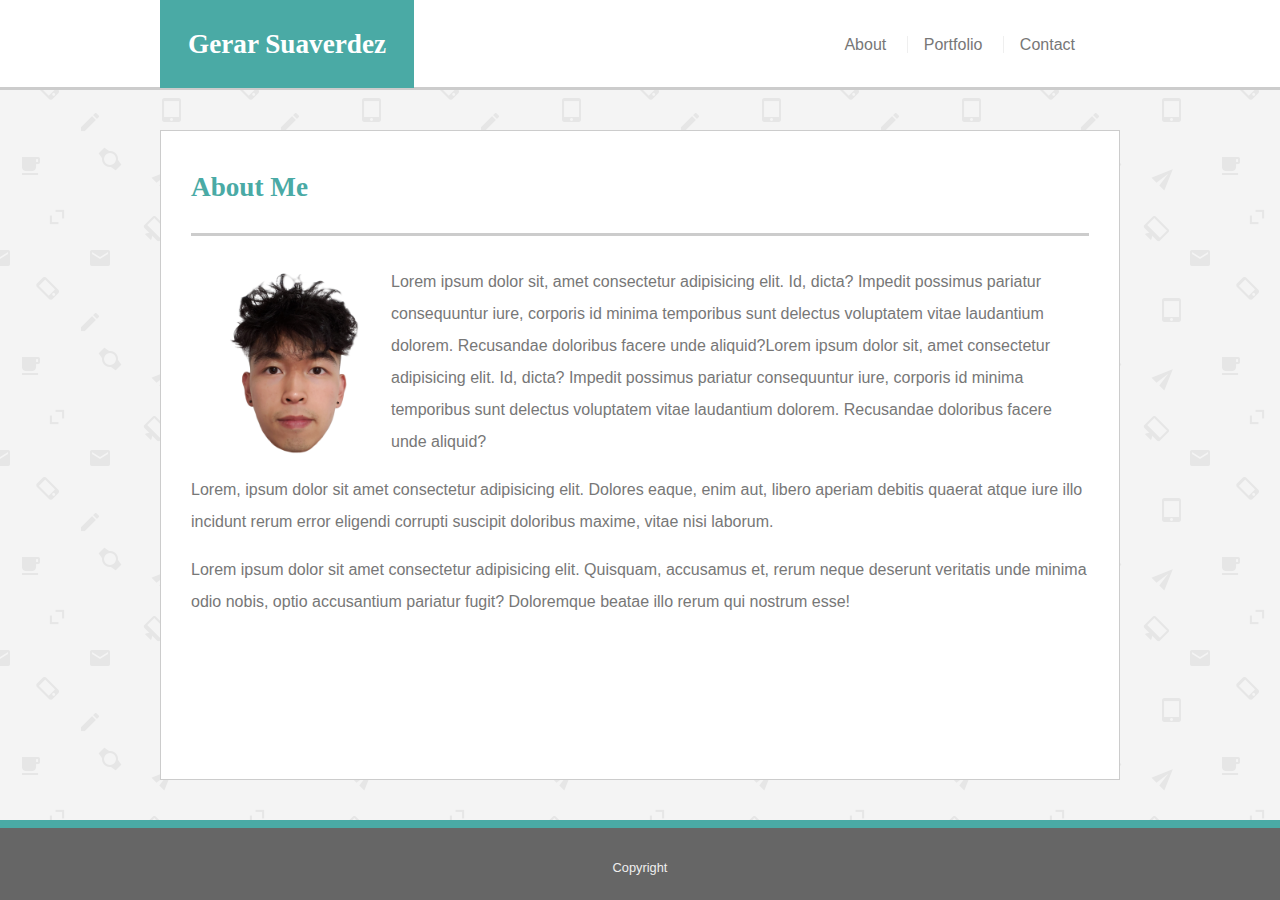
==== index.html @ 99516969 "added span to html to create gray lines in nav bar" ====
<!DOCTYPE html>
<html>
    <head>
        <meta charset="UTF-8">
        <title>
            Gerar's Portfolio
        </title>
        <link rel="stylesheet" type="text/css" href="assets/css/reset.css">
        <link rel="stylesheet" type="text/css" href="assets/css/style.css">
    </head>

    <body>

        <header>
            <!-- Start of Nav bar-->
            <div class="navbar-container">
                <nav>
                    <div class="name-nav">
                        <a href="#"><h1>Gerar Suaverdez</h1></a>
                    </div>

                    <div class="links-nav">
                        <ul>
                            <li><a href="#">About</a></li>
                            <span class="line"></span>
                            <li><a href="#">Portfolio</a></li>
                            <span class="line"></span>
                            <li><a href="#">Contact</a></li>
                        </ul>
                    </div>
                </nav>
            </div>
            <!-- End of Nav Bar-->
        </header>

        <div class=main-content>
            <!-- Start of About Me content-->
            <section class="content-heading">
                <h1>About Me</h1>
            </section>

            <section class="content-section"></section>
                <img id="about-me-image" src="assets/images/gerar-curly-4k.png" alt="Gerar Suaverdez">
                <p>Lorem ipsum dolor sit, amet consectetur adipisicing elit. Id, dicta? Impedit possimus pariatur consequuntur iure, corporis id minima temporibus sunt delectus voluptatem vitae laudantium dolorem. Recusandae doloribus facere unde aliquid?Lorem ipsum dolor sit, amet consectetur adipisicing elit. Id, dicta? Impedit possimus pariatur consequuntur iure, corporis id minima temporibus sunt delectus voluptatem vitae laudantium dolorem. Recusandae doloribus facere unde aliquid?</p>
                <p>Lorem, ipsum dolor sit amet consectetur adipisicing elit. Dolores eaque, enim aut, libero aperiam debitis quaerat atque iure illo incidunt rerum error eligendi corrupti suscipit doloribus maxime, vitae nisi laborum.</p>
                <p>Lorem ipsum dolor sit amet consectetur adipisicing elit. Quisquam, accusamus et, rerum neque deserunt veritatis unde minima odio nobis, optio accusantium pariatur fugit? Doloremque beatae illo rerum qui nostrum esse!</p>
            </section>
            <!-- End of About Me content-->
        </div>

        <footer>
            <div class="footer-content">
                <p>Copyright</p>
            </div>
        </footer>

    </body>
</html>
---- assets/css/style.css ----
* {
    box-sizing: border-box;
}

body {
    font-family: 'Arial', 'Helvetica Neue', Helvetica, sans-serif;
    line-height: 32px;
    font-size: 1rem;
    background-image: url("../images/email-pattern.png");
    color: #777;
}

h1 {
    font-family: 'Georgia', 'Times New Roman', Times, serif;
    font-size: 1.7rem;
    font-weight: bold;
    color: #4aaaa5;
}

header {
    margin: 0 auto;
    height: 90px;
    width: 100%;
    background-color: #FFF;
    border-bottom: 3px solid #ccc;
}

p {
    margin-bottom: 1rem;
}

a {
    text-decoration: none;
}

span {
    height: 1em;
    border-right: 1px solid #efefef;
}

#about-me-image {
    height: 200px;
    width: 200px;
}

/* Start of Navbar component */
.name-nav h1 {
    color: #fff;
}

.navbar-container{
    margin: 0 auto;
    width: 960px;
    height: 90px;
}

.name-nav {
    padding: 28px;
    float: left;
    background: #4aaaa5;
    text-align: center;
}
.links-nav {
    float: right;
}

.links-nav ul {
    text-align: center;
    padding: 29px;
}

.links-nav ul li {
    display: inline-block;
    list-style: none;
}

.links-nav ul li a{
    padding: 0 1rem;
    color: #777;
}
/* End of Navbar */


/* Start of Main Content */
.main-content {
    margin: 40px auto;
    padding: 30px;
    padding-bottom: 50px;
    min-height: calc(100vh - 250px);
    width: 960px;
    border: 1px solid #ccc;
    background: #FFF;
}

.content-heading {
    padding: 10px 0 30px 0;
    border-bottom: 3px solid #ccc;
}

.content-section {
    padding-top: 30px;
}

#about-me-image {
    float: left;
}

/* End of Main Content */

/* Start of Footer */
footer {
    margin: 0 auto;
    height: 80px;
    border-top: 8px solid #4aaaa5;
    padding-top: 24px;
    background: #666;
    text-align: center;
}

.footer-content {
    font-size: 0.8em;
    color: #efefef;
}
/* End of Footer */
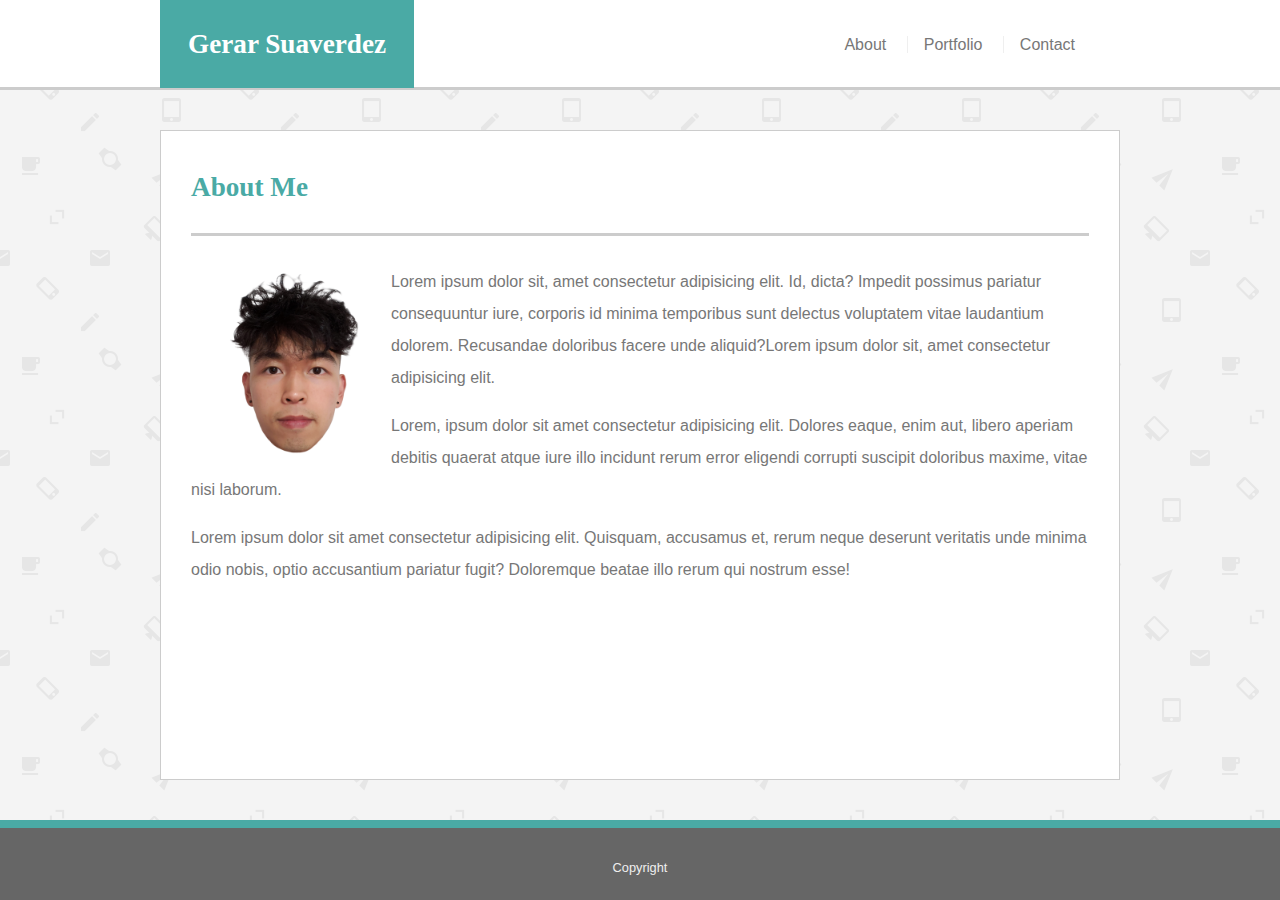
==== commit e6c0bbcd: "links in navbar change color on hover and 'about' and 'Gerar Suaverdez' link to index.html" ====
--- a/index.html
+++ b/index.html
@@ -16,12 +16,12 @@
             <div class="navbar-container">
                 <nav>
                     <div class="name-nav">
-                        <a href="#"><h1>Gerar Suaverdez</h1></a>
+                        <a href="index.html"><h1>Gerar Suaverdez</h1></a>
                     </div>
 
                     <div class="links-nav">
                         <ul>
-                            <li><a href="#">About</a></li>
+                            <li><a href="index.html">About</a></li>
                             <span class="line"></span>
                             <li><a href="#">Portfolio</a></li>
                             <span class="line"></span>
@@ -41,7 +41,7 @@
 
             <section class="content-section"></section>
                 <img id="about-me-image" src="assets/images/gerar-curly-4k.png" alt="Gerar Suaverdez">
-                <p>Lorem ipsum dolor sit, amet consectetur adipisicing elit. Id, dicta? Impedit possimus pariatur consequuntur iure, corporis id minima temporibus sunt delectus voluptatem vitae laudantium dolorem. Recusandae doloribus facere unde aliquid?Lorem ipsum dolor sit, amet consectetur adipisicing elit. Id, dicta? Impedit possimus pariatur consequuntur iure, corporis id minima temporibus sunt delectus voluptatem vitae laudantium dolorem. Recusandae doloribus facere unde aliquid?</p>
+                <p>Lorem ipsum dolor sit, amet consectetur adipisicing elit. Id, dicta? Impedit possimus pariatur consequuntur iure, corporis id minima temporibus sunt delectus voluptatem vitae laudantium dolorem. Recusandae doloribus facere unde aliquid?Lorem ipsum dolor sit, amet consectetur adipisicing elit.</p>
                 <p>Lorem, ipsum dolor sit amet consectetur adipisicing elit. Dolores eaque, enim aut, libero aperiam debitis quaerat atque iure illo incidunt rerum error eligendi corrupti suscipit doloribus maxime, vitae nisi laborum.</p>
                 <p>Lorem ipsum dolor sit amet consectetur adipisicing elit. Quisquam, accusamus et, rerum neque deserunt veritatis unde minima odio nobis, optio accusantium pariatur fugit? Doloremque beatae illo rerum qui nostrum esse!</p>
             </section>
--- a/assets/css/style.css
+++ b/assets/css/style.css
@@ -39,7 +39,6 @@
 }
 
 #about-me-image {
-    height: 200px;
     width: 200px;
 }
 
@@ -74,9 +73,13 @@
     list-style: none;
 }
 
-.links-nav ul li a{
+.links-nav ul li a {
     padding: 0 1rem;
     color: #777;
+}
+
+.links-nav ul li a:hover {
+    color: #4aaaa5;
 }
 /* End of Navbar */
 
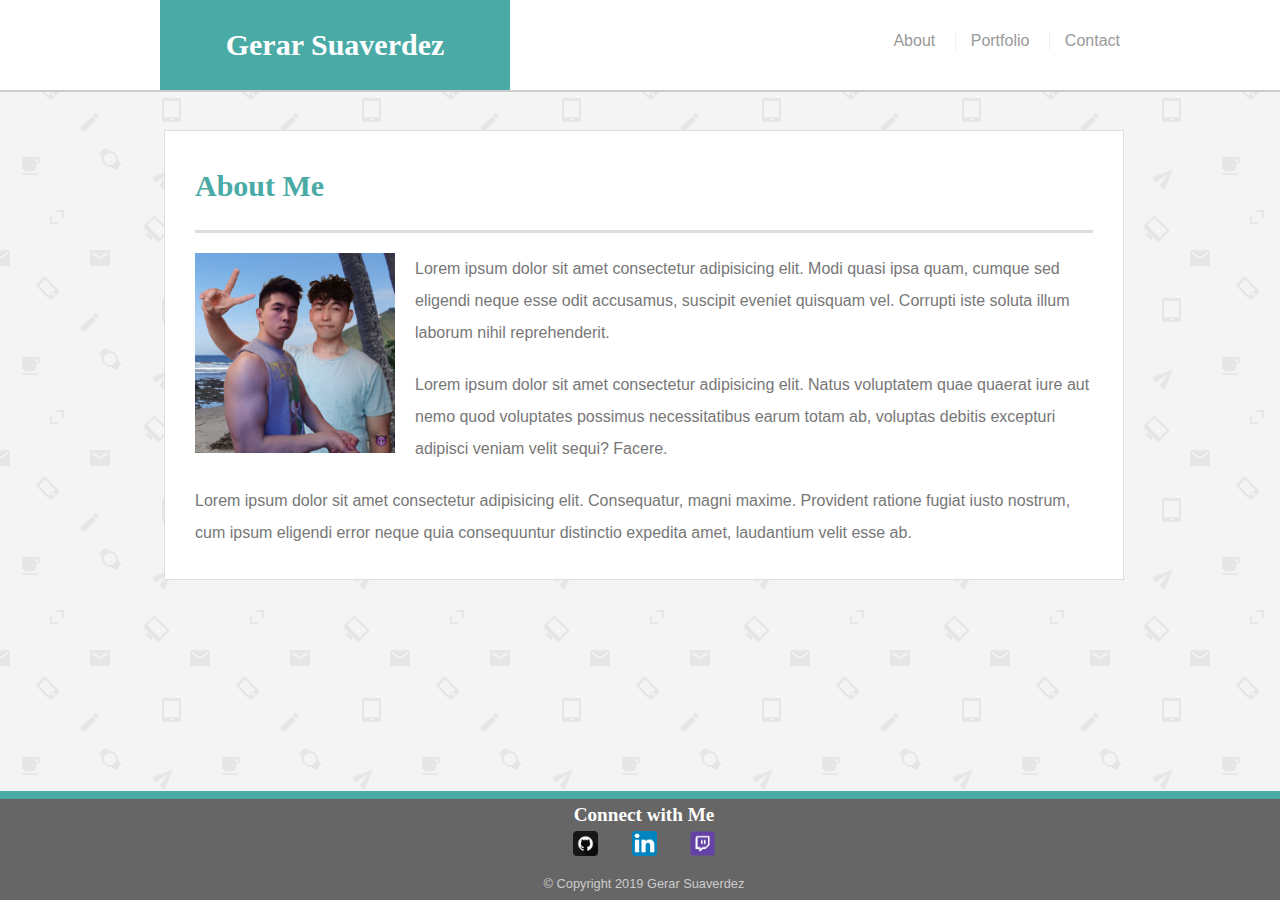
==== commit 86915671: "rewrote all files and added images to the gallery and icons for the footer" ====
--- a/index.html
+++ b/index.html
@@ -3,7 +3,7 @@
     <head>
         <meta charset="UTF-8">
         <title>
-            Gerar's Portfolio
+            About | Gerar Suaverdez
         </title>
         <link rel="stylesheet" type="text/css" href="assets/css/reset.css">
         <link rel="stylesheet" type="text/css" href="assets/css/style.css">
@@ -11,48 +11,52 @@
 
     <body>
 
-        <header>
+        <header id="masthead">
             <!-- Start of Nav bar-->
-            <div class="navbar-container">
+            <div class="nav-container">
+                <a href="index.html" id="logo">Gerar Suaverdez</a>
+
                 <nav>
-                    <div class="name-nav">
-                        <a href="index.html"><h1>Gerar Suaverdez</h1></a>
-                    </div>
-
-                    <div class="links-nav">
-                        <ul>
-                            <li><a href="index.html">About</a></li>
-                            <span class="line"></span>
-                            <li><a href="#">Portfolio</a></li>
-                            <span class="line"></span>
-                            <li><a href="#">Contact</a></li>
-                        </ul>
-                    </div>
+                    <a href="index.html">About</a>
+                    <a href="portfolio.html">Portfolio</a>
+                    <a href="contact.html">Contact</a>
                 </nav>
             </div>
             <!-- End of Nav Bar-->
         </header>
 
-        <div class=main-content>
-            <!-- Start of About Me content-->
-            <section class="content-heading">
+        <!-- Start of Main Container-->
+        <div id="main-container" class=container>
+            <section class="section-container">
                 <h1>About Me</h1>
-            </section>
+                
+                <img src="assets/images/gerar-69.png" class="profile-photo" alt="Gerar Suaverdez">
 
-            <section class="content-section"></section>
-                <img id="about-me-image" src="assets/images/gerar-curly-4k.png" alt="Gerar Suaverdez">
-                <p>Lorem ipsum dolor sit, amet consectetur adipisicing elit. Id, dicta? Impedit possimus pariatur consequuntur iure, corporis id minima temporibus sunt delectus voluptatem vitae laudantium dolorem. Recusandae doloribus facere unde aliquid?Lorem ipsum dolor sit, amet consectetur adipisicing elit.</p>
-                <p>Lorem, ipsum dolor sit amet consectetur adipisicing elit. Dolores eaque, enim aut, libero aperiam debitis quaerat atque iure illo incidunt rerum error eligendi corrupti suscipit doloribus maxime, vitae nisi laborum.</p>
-                <p>Lorem ipsum dolor sit amet consectetur adipisicing elit. Quisquam, accusamus et, rerum neque deserunt veritatis unde minima odio nobis, optio accusantium pariatur fugit? Doloremque beatae illo rerum qui nostrum esse!</p>
-            </section>
-            <!-- End of About Me content-->
+                <p>Lorem ipsum dolor sit amet consectetur adipisicing elit. Modi quasi ipsa quam, cumque sed eligendi neque esse odit accusamus, suscipit eveniet quisquam vel. Corrupti iste soluta illum laborum nihil reprehenderit.</p>
+
+                <p>Lorem ipsum dolor sit amet consectetur adipisicing elit. Natus voluptatem quae quaerat iure aut nemo quod voluptates possimus necessitatibus earum totam ab, voluptas debitis excepturi adipisci veniam velit sequi? Facere.</p>
+
+                <p>Lorem ipsum dolor sit amet consectetur adipisicing elit. Consequatur, magni maxime. Provident ratione fugiat iusto nostrum, cum ipsum eligendi error neque quia consequuntur distinctio expedita amet, laudantium velit esse ab.</p>   
+            </section> 
         </div>
+        <!-- End of Main Container-->
 
+        <!-- Start of Footer-->
         <footer>
-            <div class="footer-content">
-                <p>Copyright</p>
+            <div class="footer-container">
+                <section class="links">
+                    <div id="connect">
+                        <h4> Connect with Me</h4>
+
+                        <img src="assets/images/github-icon-1.png" class="social" alt="Github">
+                        <img src="assets/images/linkedin-icon-1.png" class="social" alt="LinkedIn">
+                        <img src="assets/images/twitch-icon-1.png" class="social" alt="Twitch">
+                    </jdiv>
+                </section>
+
+                &copy; Copyright 2019 Gerar Suaverdez
             </div>
         </footer>
-
+        <!-- End of Footer-->
     </body>
 </html>--- a/assets/css/style.css
+++ b/assets/css/style.css
@@ -2,126 +2,256 @@
     box-sizing: border-box;
 }
 
+/* General */
+html, body {
+    height: 100%;
+    margin-right: -4px; /*COMPENSATES THE VERTICAL SCROLLBAR*/
+    overflow-x: hidden; /*REMOVES HORIZONTAL SCROLLBAR THE ABOVE CREATES*/
+    margin-top: 0px; /*COMPENSATES THE HORIZONTAL SCROLLBAR*/
+}
+
 body {
-    font-family: 'Arial', 'Helvetica Neue', Helvetica, sans-serif;
     line-height: 32px;
     font-size: 1rem;
+    font-family: 'Arial', 'Helvetica Neue', Helvetica, sans-serif;
     background-image: url("../images/email-pattern.png");
     color: #777;
-}
-
-h1 {
+    display: flex;
+    flex-direction: column;
+}
+
+.container {
+    max-width: 100%;
+    max-width: 960px;
+    margin: 0 auto;
+    flex: 1 0 auto;
+}
+
+h1, h2, h3, p {
+    margin-bottom: 20px;
+}
+
+p:last-child {
+    margin-bottom: 0;
+}
+
+h1, h2, h3 {
     font-family: 'Georgia', 'Times New Roman', Times, serif;
-    font-size: 1.7rem;
     font-weight: bold;
     color: #4aaaa5;
 }
 
-header {
-    margin: 0 auto;
-    height: 90px;
-    width: 100%;
-    background-color: #FFF;
-    border-bottom: 3px solid #ccc;
-}
-
-p {
-    margin-bottom: 1rem;
-}
-
-a {
+h1 {
+    font-size: 1.875rem;
+    line-height: 49px;
+    border-bottom: 3px solid #ddd;
+    padding-bottom: 20px;
+}
+
+h2, h3 {
+    font-size: 1.375rem;
+}
+
+h4 {
+    font-family: 'Georgia', 'Times New Roman', Times, serif;
+    font-size: 1.2rem;
+    font-weight: bold;
+    color: #fff;
+}
+
+/* Header */
+
+#masthead {
+    background: #fff;
+    margin: 0 0 30px;
+    z-index: 999;
+    color: #fff;
+    overflow: auto;
+    border-bottom: 2px solid #ccc;
+    position: fixed;
+    width: 100%;
+}
+
+#logo {
+    width: 350px;
+    height:  90px;
+    background:  #4aaaa5;
+    float: left;
+    font-family: 'Georgia', 'Times New Roman', Times, serif;
+    text-align: center;
+    line-height: 90px;
+    color: #fff;
+    font-weight: 700;
+    font-size: 30px;
     text-decoration: none;
 }
 
-span {
-    height: 1em;
-    border-right: 1px solid #efefef;
-}
-
-#about-me-image {
-    width: 200px;
-}
-
-/* Start of Navbar component */
-.name-nav h1 {
-    color: #fff;
-}
-
-.navbar-container{
+.nav-container {
     margin: 0 auto;
     width: 960px;
-    height: 90px;
-}
-
-.name-nav {
-    padding: 28px;
-    float: left;
+}
+
+nav {
+    float: right;
+    margin-top: 25px;
+}
+
+nav a {
+    color: #999;
+    text-decoration: none;
+    margin-left: 15px;
+    display: inline-block;
+    border-left: 1px solid #efefef;
+    padding-left: 15px;
+    line-height: 18px;
+}
+
+nav a:first-child {
+    border-left: 0 none;
+}
+
+/* Main Container */
+
+#main-container {
+    padding-top: 130px;
+}
+
+.section-container {
+    background: #fff;
+    padding: 30px;
+    margin: 0 0 40px 0;
+    width: 100%;
+    max-width: 960px;
+    border: 1px solid #ddd;
+}
+
+.section-container::after {
+     content: "";
+    clear: both;
+    display: table;
+}
+
+.profile-photo {
+    width: 200px;
+    margin-right: 20px;
+    float: left;
+}
+
+.gallery-photo {
+    width: 250px;
+    margin-right: 20px;
+    float: left;
+}
+
+/* Portfolio */
+
+.work-container {
+    text-align: center;
+}
+
+.work {
+    width: 274px;
+    overflow: auto;
+    position: relative;
+    float: left;
+    margin: 20px 12px 25px 12px;
+}
+
+.work img {
+    width: 100%;
+    border: 0 none;
+    opacity: .8;
+}
+
+/* creates colored border over the images */
+
+.work h3 {
+    border-bottom: 0;
     background: #4aaaa5;
-    text-align: center;
-}
-.links-nav {
-    float: right;
-}
-
-.links-nav ul {
-    text-align: center;
-    padding: 29px;
-}
-
-.links-nav ul li {
-    display: inline-block;
-    list-style: none;
-}
-
-.links-nav ul li a {
-    padding: 0 1rem;
-    color: #777;
-}
-
-.links-nav ul li a:hover {
-    color: #4aaaa5;
-}
-/* End of Navbar */
-
-
-/* Start of Main Content */
-.main-content {
-    margin: 40px auto;
-    padding: 30px;
-    padding-bottom: 50px;
-    min-height: calc(100vh - 250px);
-    width: 960px;
-    border: 1px solid #ccc;
-    background: #FFF;
-}
-
-.content-heading {
-    padding: 10px 0 30px 0;
-    border-bottom: 3px solid #ccc;
-}
-
-.content-section {
-    padding-top: 30px;
-}
-
-#about-me-image {
-    float: left;
-}
-
-/* End of Main Content */
-
-/* Start of Footer */
+    color: #fff;
+    text-align: center;
+    position: absolute;
+    bottom: 20px;
+    padding: 15px;
+    width: 100%;
+    line-height: 30px;
+    margin-bottom: 0;
+    font-weight: 300;
+}
+
+/* Contact Page */
+
+#contact-form ul {
+    margin-bottom: 20px;
+}
+
+#contact-form li {
+    margin-bottom: 10px;
+}
+
+label,
+input[type=text],
+input[type=email],
+textarea {
+    display: block;
+    width: 100%;
+}
+
+input[type=text],
+input[type=email],
+textarea {
+    height: 35px;
+    border: 1px solid #ddd;
+    padding: 0 10px;
+    font-size: 14px;
+}
+
+textarea {
+    height: 200px;
+}
+
+input[type=submit] {
+    background: #4aaaa5;
+    border: 0 none;
+    color: #fff;
+    font-size: 18px;
+    padding: 10px 30px;
+    cursor: pointer;
+}
+
+/* Footer */
+
 footer {
-    margin: 0 auto;
-    height: 80px;
+    background: #666;
+    color: #666;
     border-top: 8px solid #4aaaa5;
-    padding-top: 24px;
-    background: #666;
-    text-align: center;
-}
-
-.footer-content {
-    font-size: 0.8em;
-    color: #efefef;
-}
-/* End of Footer */+    color: #ccc;
+    font-size: 0.8rem;
+    text-align: center;
+    flex-shrink: 0;
+    width: 100%;
+}
+
+.social {
+    width: 25px;
+    height: 25px;
+    margin: 0 15px;
+}
+
+/* Media Query */
+
+@media (min-width: 768px) {
+    .container {
+      width: 650px;
+    }
+  }
+@media (min-width: 992px) {
+    .container {
+      width: 890px;
+    }
+  }
+@media (min-width: 1200px) {
+    .container {
+      width: 960px;
+    }
+  }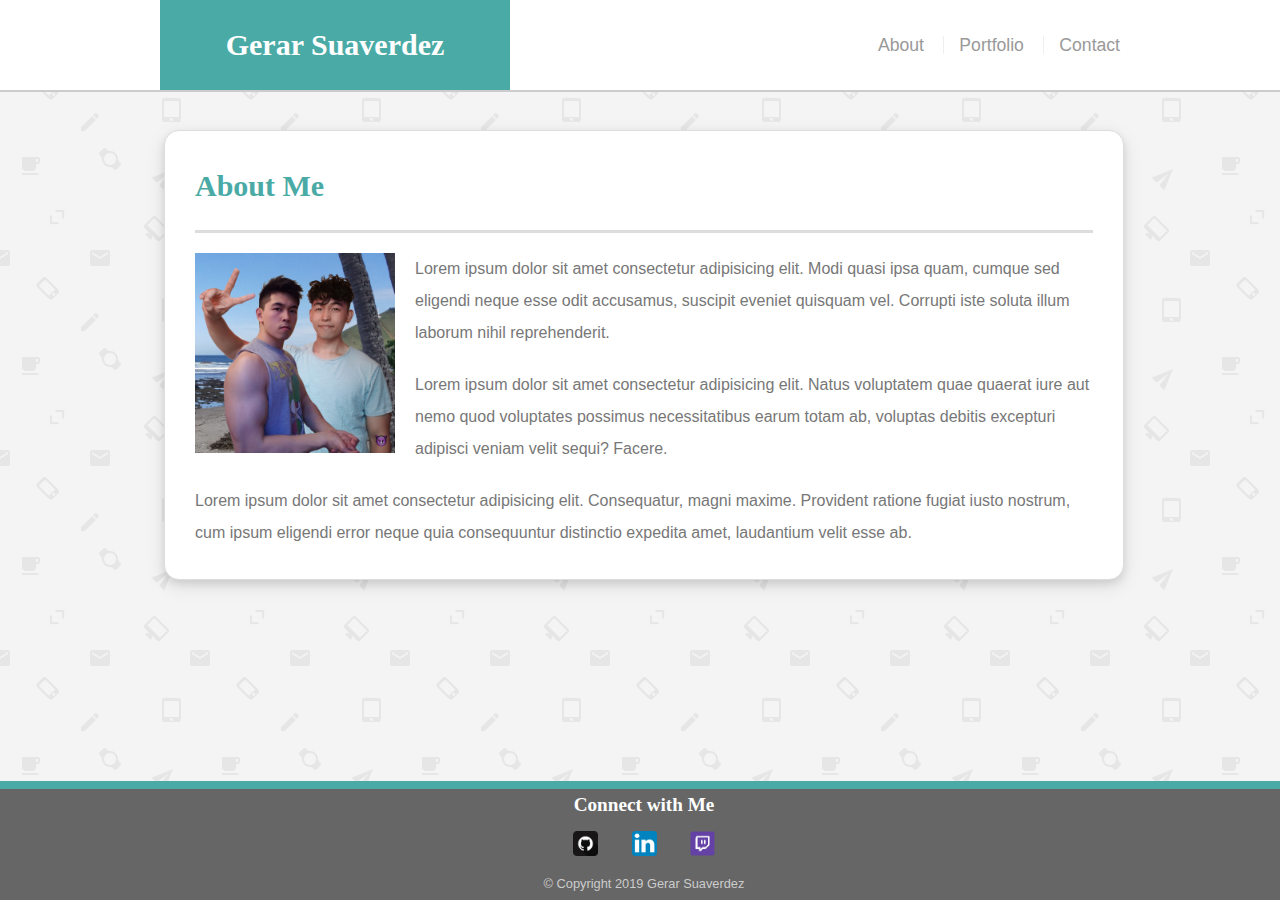
==== commit c23710fb: "added viewport to all html files" ====
--- a/index.html
+++ b/index.html
@@ -2,11 +2,19 @@
 <html>
     <head>
         <meta charset="UTF-8">
+        <meta name="viewport" content="width=device-width, initial-scale=1.0">
         <title>
             About | Gerar Suaverdez
         </title>
+        <!-- reset -->
         <link rel="stylesheet" type="text/css" href="assets/css/reset.css">
+
+        <!-- style -->
         <link rel="stylesheet" type="text/css" href="assets/css/style.css">
+
+        <!-- favicon -->
+        <link rel="shortcut icon" href="assets/images/favicon.ico" type="image/x-icon">
+        <link rel="icon" href="assets/images/favicon.ico" type="image/x-icon">
     </head>
 
     <body>
@@ -48,10 +56,10 @@
                     <div id="connect">
                         <h4> Connect with Me</h4>
 
-                        <img src="assets/images/github-icon-1.png" class="social" alt="Github">
-                        <img src="assets/images/linkedin-icon-1.png" class="social" alt="LinkedIn">
-                        <img src="assets/images/twitch-icon-1.png" class="social" alt="Twitch">
-                    </jdiv>
+                        <a href="https://github.com/gerarjon" target="_blank"><img src="assets/images/github-icon-1.png" class="social" alt="Github"></a>
+                        <a href="https://www.linkedin.com/in/gerar-suaverdez-002351177/" target="_blank"><img src="assets/images/linkedin-icon-1.png" class="social" alt="LinkedIn"></a>
+                        <a href="https://www.twitch.tv/gerarj0n" target="_blank"><img src="assets/images/twitch-icon-1.png" class="social" alt="Twitch">
+                    </div></a>
                 </section>
 
                 &copy; Copyright 2019 Gerar Suaverdez
--- a/assets/css/style.css
+++ b/assets/css/style.css
@@ -57,6 +57,7 @@
     font-size: 1.2rem;
     font-weight: bold;
     color: #fff;
+    margin-bottom: 10px;
 }
 
 /* Header */
@@ -93,11 +94,12 @@
 
 nav {
     float: right;
-    margin-top: 25px;
+    margin-top: 30px;
 }
 
 nav a {
     color: #999;
+    font-size: 1.1em;
     text-decoration: none;
     margin-left: 15px;
     display: inline-block;
@@ -106,6 +108,15 @@
     line-height: 18px;
 }
 
+nav a:hover {
+    color: #4aaaa5;
+}
+
+nav a:focus {
+    color: #4aaaa5;
+    outline: none;
+}
+
 nav a:first-child {
     border-left: 0 none;
 }
@@ -123,6 +134,8 @@
     width: 100%;
     max-width: 960px;
     border: 1px solid #ddd;
+    border-radius: 15px;
+    box-shadow: 0 4px 8px 0 rgba(0, 0, 0, 0.1), 0 6px 20px 0 rgba(0, 0, 0, 0.09);
 }
 
 .section-container::after {
@@ -137,13 +150,13 @@
     float: left;
 }
 
+/* Portfolio */
+
 .gallery-photo {
     width: 250px;
     margin-right: 20px;
     float: left;
 }
-
-/* Portfolio */
 
 .work-container {
     text-align: center;
@@ -157,10 +170,18 @@
     margin: 20px 12px 25px 12px;
 }
 
+.work:hover {
+    transform: scale(1.05);
+}
+
 .work img {
     width: 100%;
     border: 0 none;
-    opacity: .8;
+    opacity: .7;
+}
+
+.work img:hover {
+    opacity: 1;
 }
 
 /* creates colored border over the images */
@@ -203,18 +224,19 @@
     height: 35px;
     border: 1px solid #ddd;
     padding: 0 10px;
-    font-size: 14px;
+    font-size: 1em;
 }
 
 textarea {
     height: 200px;
+    padding-top: 5px;
 }
 
 input[type=submit] {
     background: #4aaaa5;
     border: 0 none;
     color: #fff;
-    font-size: 18px;
+    font-size: 1.2em;
     padding: 10px 30px;
     cursor: pointer;
 }
@@ -236,6 +258,10 @@
     width: 25px;
     height: 25px;
     margin: 0 15px;
+}
+
+footer a:focus {
+    outline: none;
 }
 
 /* Media Query */
